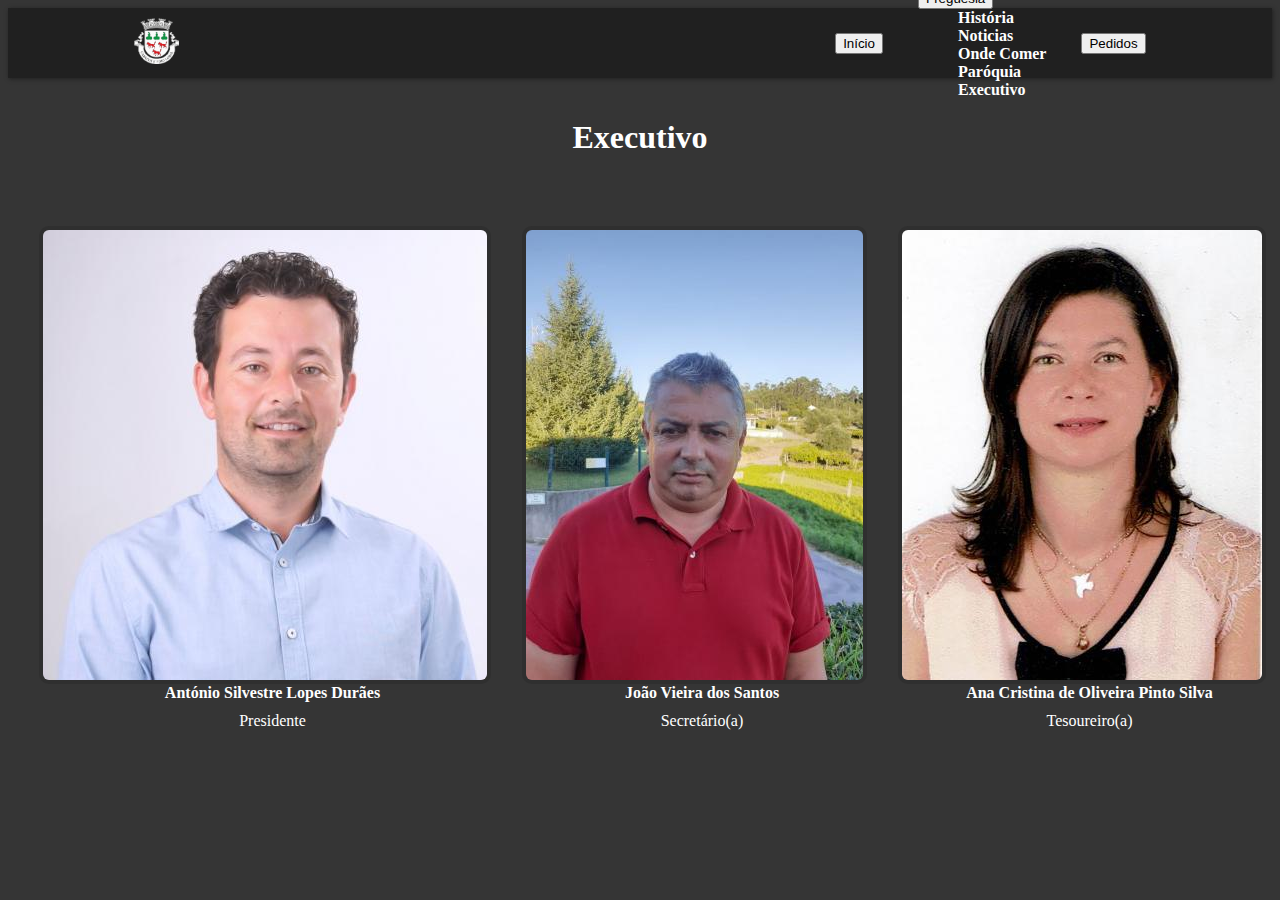
==== executivo.html @ 070c8d7c "update" ====
<!DOCTYPE html>
<html lang="en">
<head>
		<meta charset="UTF-8">
		<meta http-equiv="X-UA-Compatible" content="IE=edge">
		<meta name="viewport" content="width=device-width, initial-scale=1.0">
		
		<link href="https://cdn.jsdelivr.net/npm/bootstrap@5.2.3/dist/css/bootstrap.min.css" rel="stylesheet" integrity="sha384-rbsA2VBKQhggwzxH7pPCaAqO46MgnOM80zW1RWuH61DGLwZJEdK2Kadq2F9CUG65" crossorigin="anonymous">
	 
		<link rel="stylesheet" href="css/styles.css">

		<title>Onde Comer</title>
</head>
<body>
		<header>
			<!--Header-->
			<div class="header" id="header">
				<button onclick="toggleSidebar()" class="btn_iconHeader">
					<svg xmlns="http://www.w3.org/2000/svg" width="20" height="20" fill="currentColor" class="bi bi-list" viewBox="0 0 16 16">
						<path fill-rule="evenodd" d="M2.5 12a.5.5 0 0 1 .5-.5h10a.5.5 0 0 1 0 1H3a.5.5 0 0 1-.5-.5zm0-4a.5.5 0 0 1 .5-.5h10a.5.5 0 0 1 0 1H3a.5.5 0 0 1-.5-.5zm0-4a.5.5 0 0 1 .5-.5h10a.5.5 0 0 1 0 1H3a.5.5 0 0 1-.5-.5z"/>
					</svg>
				</button>
				<div class="logo_header">
					<a href="index.html"><img src="img/logo.png" class="img_logo" alt="Brasão da freguesia de cabaços"></a>
				</div>
				<ul class="navigation_header" id="navigation_header">
					<button onclick="toggleSidebar()" class="btn_iconHeader">
						<svg xmlns="http://www.w3.org/2000/svg" width="20" height="20" fill="currentColor" class="bi bi-x" viewBox="0 0 16 16">
							<path d="M4.646 4.646a.5.5 0 0 1 .708 0L8 7.293l2.646-2.647a.5.5 0 0 1 .708.708L8.707 8l2.647 2.646a.5.5 0 0 1-.708.708L8 8.707l-2.646 2.647a.5.5 0 0 1-.708-.708L7.293 8 4.646 5.354a.5.5 0 0 1 0-.708z"/>
						</svg>
					</button>
					<a href="index.html"><button type="button" class="btn btn-outline-light">Início</button></a>
					<!--botão com varias opcões-->
					<li class="nav-item dropdown">
						<button class="btn btn-outline-light dropdown-toggle" data-bs-toggle="dropdown" aria-expanded="false">
						Freguesia
						</button>
						<ul class="dropdown-menu dropdown-menu-dark">
						<li><a class="dropdown-item" href="historia.html">História</a></li>
						<li><a class="dropdown-item" href="noticias.html">Noticias</a></li>
						<li><a class="dropdown-item" href="ondecomer.html">Onde Comer</a></li>
						<li><a class="dropdown-item" href="paroquia.html">Paróquia</a></li>
                        <li><a class="dropdown-item" href="executivo.html">Executivo</a></li>
						</ul>
					</li>
					<a href="formulario.html"><button type="button" class="btn btn-outline-light">Pedidos</button></a>
				</ul>
			</div>
		</header>

	<content tabindex="0" onclick="closeSidebar()" id="content">
        
        <h1 class="titulo">Executivo</h1>
        <div class="executivo">
            <div class="members">
                <div class="team-mem">
                    <img class="imgcontent" src="img/presidente.jpg">
                    <h4>António Silvestre Lopes Durães</h4>
                    <p>Presidente</p>
                </div>
                <div class="team-mem">
                    <img class="imgcontent" src="img/secretario.jpeg">
                    <h4>João Vieira dos Santos</h4>
                    <p>Secretário(a)</p>
                </div>
                <div class="team-mem">
                    <img class="imgcontent" src="img/tesoureira.jpg">
                    <h4>Ana Cristina de Oliveira Pinto Silva</h4>
                    <p>Tesoureiro(a)</p>
                </div>
            </div>
        </div> 

	</content>
	<script src="https://cdn.jsdelivr.net/npm/bootstrap@5.2.3/dist/js/bootstrap.bundle.min.js" integrity="sha384-kenU1KFdBIe4zVF0s0G1M5b4hcpxyD9F7jL+jjXkk+Q2h455rYXK/7HAuoJl+0I4" crossorigin="anonymous"></script>
	<script src="js/script.js"></script>
</body>
</html>
---- css/styles.css ----
/*Estilos do header*/
.img_logo {
  width: 45px;
}

.header,
.navigation_header{
  display: flex;
  flex-direction: row;
  align-items: center;
}

.header{
  background-color: rgb(32, 32, 32);
  box-shadow: 1px 1px 4px rgb(32, 32, 32); 
  height: 70px;
  justify-content: space-between;
  padding: 0 10%;
}

.navigation_header{
  gap: 35px;
  z-index: 2;
  margin: 0;
}

.navigation_header a{
  text-decoration: none;
  color: white;
  transition: 1s;
  font-weight: bold;
}

/*Estilos do icon de abrir/fechar o menu*/
.btn_iconHeader{
  background-color: transparent;
  border: none;
  color: white;
  cursor: pointer;
  display: none;
}

/*menu responsivo*/
@media screen and (max-width: 768px){
  .btn_iconHeader{
    display: block;
  }
  .navigation_header{
    position: absolute;
    flex-direction: column;
    top: 0;
    background-color: rgb(51, 51, 51);
    height: 100%;
    width: 35vw;
    padding: 16px; 
    animation-duration: 1s;
    margin-left: -100vw;
  }
}
@keyframes showSidebar {
  from {margin-left: -100vw;}
  top {margin-left: -10vw;}
}


/*Estilos do slide de imagens*/
.c-item {
  height: 480px;
}

.c-img {
  height: 100%;
  object-fit: cover;
  filter: brightness(0.6);
}

/*estilos da pagina de noticias*/

.wrapper {
  width: 100%;
  padding: 40px;
  padding-top: 0;
}

.img_news {
  max-width: 320px;
  float: left;
  border: 3px solid #000000;
  border-radius: 10px;
  margin-right: 15px;
}

.table-responsive{
  margin-top: 200px;
}

/*linha de separação*/
hr{
  border-color:#aaa;
  box-sizing:border-box;
  width:100%;  
}

/*estilos das noticias da pagina inicial*/
.card-title{
  color: black;
}
.card-text{
  color: black;
}

/*background*/
body{
  background-color: rgb(53, 53, 53);
  color: white;
  background-image: url("img/logo.png");
}

/*remove ponto branco antes dos dropdowns*/
ul{
  list-style: none;
}

/*tabela da população*/
.table{
  color: white;
}

/*estilos do formulario*/
.container{
  width: 100%;
  height: 100hv;
  display: flex;
  align-items: center;
  justify-content: center;
  margin-top: 40px;
}

form{
  background: #3b3b3b;
  display: flex;
  flex-direction: column;
  padding: 2vw 4vw;
  width: 90%;
  max-width: 600px;
  border-radius: 10px;
}

form h3{
  color: white;
  font-weight: 800;
  margin-bottom: 20px;
}

form input, form textarea{
  border: 0;
  margin-bottom: 10px;
  padding: 20px;
  outline: none;
  background: #e0e0e0;
  font-size: 16px;
}

form button{
  padding: 15px;
  background: #27cf6d;
  color: #fff;
  font-size: 18px;
  border: 0;
  outline: none;
  cursor: pointer;
  width: 150px;
  margin: 20px auto 0;
  border-radius: 30px;
}

/*estilo dos conteudos*/
.titulo{
  display: flex;
  align-items: center;
  justify-content: center;
  padding: 20px;
}
.titulo2{
  display: flex;
  align-items: center;
  justify-content: center;
  padding: 20px;
  margin-top: 30px;
}


.texto-conteudo{
  background: #3b3b3b;
  padding: 30px;
  border-radius: 30px;
  margin-top: 50px;
  border: 3px solid rgb(65, 65, 65);
}

.centrar{
  text-align: center;
}

.wrap {
  max-width: 80%;
  margin: 0 auto;
  display: grid;
  grid-template-columns: 1fr 1fr;
  gap: 2rem;
  align-items: center;
}

.imgcontent {
  max-width: 100%;
  float: left;
  border: 4px solid rgb(47, 47, 47);
  border-radius: 10px;
  margin-right: 15px;
}

.imgfoto {
  max-width: 100%;
  float: left;
  border: 4px solid rgb(47, 47, 47);
  border-radius: 200px;
  margin-right: 15px;
}

.tabela{
  max-width: 100%;
  background: #3b3b3b;
  padding: 30px;
  border-radius: 30px;
  margin-top: 15px;
  border: 3px solid rgb(65, 65, 65);
}

@media (max-width: 768px){
  .wrap{
    max-width: 710px;
    display: block;
  }
}

/*estilos da localização*/
.googlemaps{
  padding-bottom: 50%;
  position: relative;
}

.googlemaps iframe {
  height: 100%;
  width: 100%;
  padding: 50px;
  padding-top: 0;
  left: 0;
  top: 0;
  position: absolute;
}

/*estilos da pagina executivos*/
.executivo{
  width: 100%;
  padding: 20px;
  display: flex;
  align-items: center;
  justify-content: center;
}

.members{
  display: flex;
}
.team-mem{
  margin: 8px;
}

h4,p{
  text-align: center;
  font-size: 16px;
  margin: 10px;
}
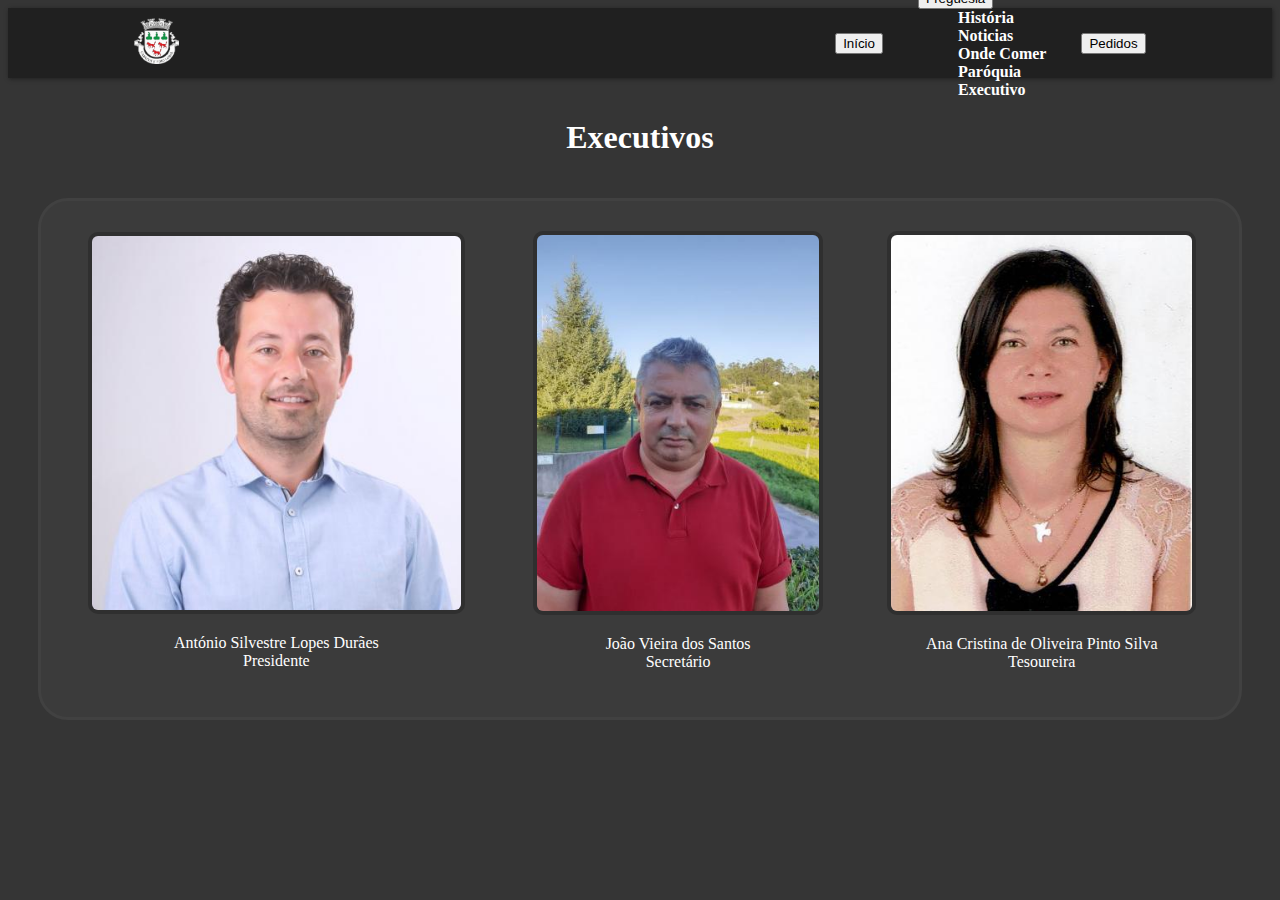
==== commit 4968f960: "final update" ====
--- a/executivo.html
+++ b/executivo.html
@@ -50,27 +50,24 @@
 
 	<content tabindex="0" onclick="closeSidebar()" id="content">
         
-        <h1 class="titulo">Executivo</h1>
-        <div class="executivo">
-            <div class="members">
-                <div class="team-mem">
-                    <img class="imgcontent" src="img/presidente.jpg">
-                    <h4>António Silvestre Lopes Durães</h4>
-                    <p>Presidente</p>
-                </div>
-                <div class="team-mem">
-                    <img class="imgcontent" src="img/secretario.jpeg">
-                    <h4>João Vieira dos Santos</h4>
-                    <p>Secretário(a)</p>
-                </div>
-                <div class="team-mem">
-                    <img class="imgcontent" src="img/tesoureira.jpg">
-                    <h4>Ana Cristina de Oliveira Pinto Silva</h4>
-                    <p>Tesoureiro(a)</p>
-                </div>
-            </div>
-        </div> 
-
+        <h1 class="titulo">Executivos</h1>
+		<div class="executivo texto-conteudo">
+			<div>
+				<img src="img/presidente.jpg" class="imgexecutivo" alt="Foto do presidente da Junta de Cabaços">
+				<p>António Silvestre Lopes Durães</b>
+				<br>Presidente</p>
+			</div>
+			<div>
+				<img src="img/secretario.jpeg" class="imgexecutivo" alt="Foto do secretario da Junta de Cabaços">
+				<p>João Vieira dos Santos</b>
+				<br>Secretário</p>
+			</div>
+			<div>
+				<img src="img/tesoureira.jpg" class="imgexecutivo" alt="Foto da tesoureira  da Junta de Cabaços">
+				<p>Ana Cristina de Oliveira Pinto Silva</b>
+				<br>Tesoureira</p>
+			</div>
+		</div>
 	</content>
 	<script src="https://cdn.jsdelivr.net/npm/bootstrap@5.2.3/dist/js/bootstrap.bundle.min.js" integrity="sha384-kenU1KFdBIe4zVF0s0G1M5b4hcpxyD9F7jL+jjXkk+Q2h455rYXK/7HAuoJl+0I4" crossorigin="anonymous"></script>
 	<script src="js/script.js"></script>
--- a/css/styles.css
+++ b/css/styles.css
@@ -90,23 +90,29 @@
   margin-right: 15px;
 }
 
-.table-responsive{
-  margin-top: 200px;
-}
+.textnews{
+  padding: 30px;
+  text-align:left;
+}
+
+@media screen and (max-width: 768px){
+  .img_news {
+    max-width: 100%;
+    float: center;
+  }
+  .textnews{
+    padding: 5px;
+    
+  }
+}
+
+
 
 /*linha de separação*/
 hr{
   border-color:#aaa;
   box-sizing:border-box;
   width:100%;  
-}
-
-/*estilos das noticias da pagina inicial*/
-.card-title{
-  color: black;
-}
-.card-text{
-  color: black;
 }
 
 /*background*/
@@ -261,22 +267,44 @@
 
 /*estilos da pagina executivos*/
 .executivo{
+  width: 90%;
+  margin: 0 auto;
+  display: flex;
+  grid-template-columns: 1fr 1fr 1fr;
+  gap: 40px;
+  align-items: center;
+  text-align: center;
+}
+
+.imgexecutivo {
+  width: 90%;
+  float: center;
+  border: 4px solid rgb(47, 47, 47);
+  border-radius: 10px;
+}
+
+@media (max-width: 768px){
+  .executivo{
+    width: 100;
+    max-width: 710px;
+    display: block;
+    grid-template-columns: 1fr;
+  }
+}
+
+/*estilos do footer*/
+.footer {
   width: 100%;
-  padding: 20px;
-  display: flex;
-  align-items: center;
-  justify-content: center;
-}
-
-.members{
-  display: flex;
-}
-.team-mem{
-  margin: 8px;
-}
-
-h4,p{
+  min-height: 100px;
+  padding: 20px 80px;
+  margin: 0;
+  background-color: rgb(32, 32, 32);
+  box-shadow: 1px 1px 4px rgb(32, 32, 32); 
   text-align: center;
-  font-size: 16px;
-  margin: 10px;
-}
+  margin-top: auto;
+}
+
+.footer p {
+  color: whitesmoke;
+  margin: 20px auto;
+}